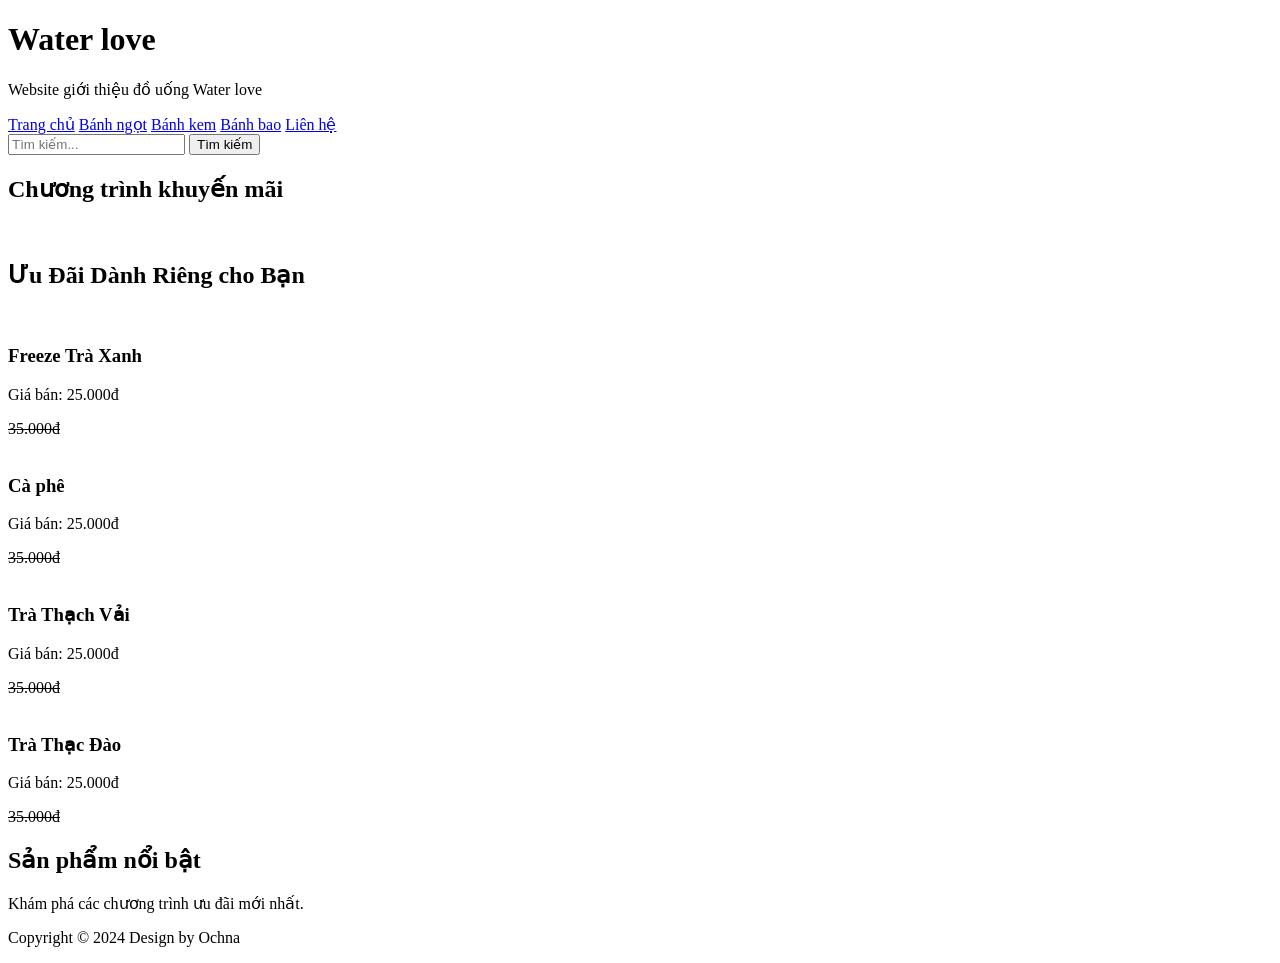
==== Buoi2.html @ 02c1d164 "Buoi2" ====
<!DOCTYPE html>
<html lang="en">
<head>
    <meta charset="UTF-8">
    <meta name="viewport" content="width=device-width, initial-scale=1.0">
    <title>Document</title>
</head>
<body>
    <header>
        <h1>Water love</h1>
        <p>Website giới thiệu đồ uống Water love</p>
        <nav>
            <a href="Buoi2.html">Trang chủ</a>
            <a href="Buoi2.html">Bánh ngọt</a>
            <a href="Buoi2.html">Bánh kem</a>
            <a href="Buoi2.html">Bánh bao</a>
            <a href="Buoi2.html">Liên hệ</a>
            <form action="Buoi2.html" method="get">
                <input type="text" name="search" placeholder="Tìm kiếm...">
                <button type="submit">Tìm kiếm</button>
            </form>
        </nav>
    </header>
    <main>
       <section>
        <h2>Chương trình khuyến mãi</h2>
        <img src="" alt="">
       </section>

       <section>
        <h2>Ưu Đãi Dành Riêng cho Bạn</h2>
            <article>
                <img src="" alt="">
                <h3>Freeze Trà Xanh</h3>
                <p>Giá bán: 25.000đ</p>
                <del>35.000đ</del>
            </article>

            <article>
                <img src="" alt="">
                <h3>Cà phê</h3>
                <p>Giá bán: 25.000đ</p>
                <del>35.000đ</del>
            </article>

            <article>
                <img src="" alt="">
                <h3>Trà Thạch Vải</h3>
                <p>Giá bán: 25.000đ</p>
                <del>35.000đ</del>
            </article>

            <article>
                <img src="" alt="">
                <h3>Trà Thạc Đào</h3>
                <p>Giá bán: 25.000đ</p>
                <del>35.000đ</del>
            </article>
       </section>
       <aside>
        <h2>Sản phẩm nổi bật</h2>
        <p>Khám phá các chương trình ưu đãi mới nhất. </p>
       </aside>
    </main>
    <footer>
        <p>Copyright © 2024 Design by Ochna</p>
    </footer>
</body>
</html>
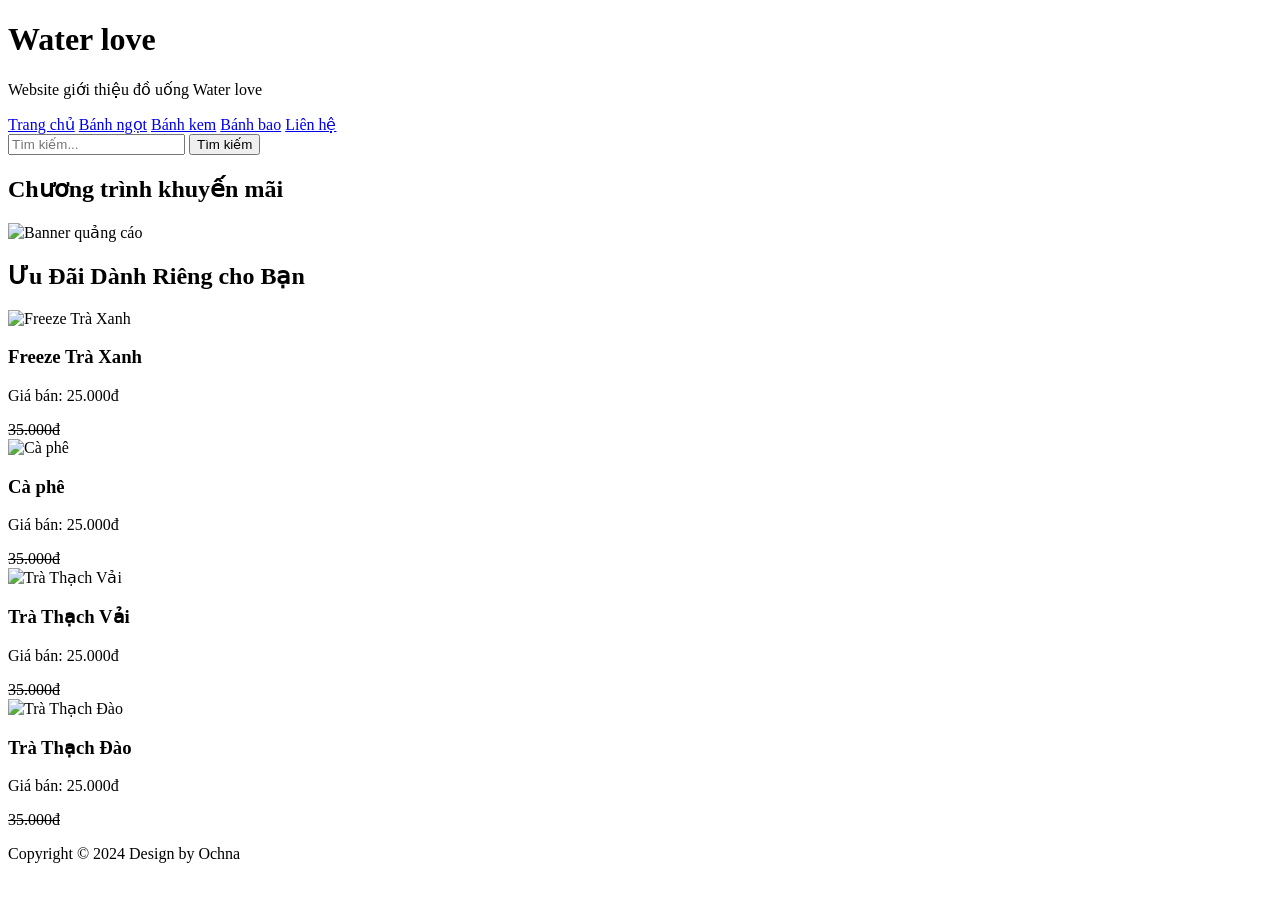
==== commit 7104485e: "sửa lại 1 chút" ====
--- a/Buoi2.html
+++ b/Buoi2.html
@@ -1,3 +1,4 @@
+
 <!DOCTYPE html>
 <html lang="en">
 <head>
@@ -6,64 +7,73 @@
     <title>Document</title>
 </head>
 <body>
+
     <header>
         <h1>Water love</h1>
         <p>Website giới thiệu đồ uống Water love</p>
+
         <nav>
             <a href="Buoi2.html">Trang chủ</a>
             <a href="Buoi2.html">Bánh ngọt</a>
             <a href="Buoi2.html">Bánh kem</a>
             <a href="Buoi2.html">Bánh bao</a>
             <a href="Buoi2.html">Liên hệ</a>
-            <form action="Buoi2.html" method="get">
-                <input type="text" name="search" placeholder="Tìm kiếm...">
-                <button type="submit">Tìm kiếm</button>
-            </form>
         </nav>
+
+        <form action="Buoi2.html" method="get">
+            <input type="text" name="search" placeholder="Tìm kiếm...">
+            <button type="submit">Tìm kiếm</button>
+        </form>
+
     </header>
+
     <main>
-       <section>
-        <h2>Chương trình khuyến mãi</h2>
-        <img src="" alt="">
-       </section>
 
-       <section>
-        <h2>Ưu Đãi Dành Riêng cho Bạn</h2>
+        <!-- Banner quảng cáo -->
+        <section class="banner">
+            <h2>Chương trình khuyến mãi</h2>
+            <img src="" alt="Banner quảng cáo">
+        </section>
+
+        <!-- Danh sách sản phẩm -->
+        <section>
+            <h2>Ưu Đãi Dành Riêng cho Bạn</h2>
+
             <article>
-                <img src="" alt="">
+                <img src="" alt="Freeze Trà Xanh">
                 <h3>Freeze Trà Xanh</h3>
                 <p>Giá bán: 25.000đ</p>
                 <del>35.000đ</del>
             </article>
 
             <article>
-                <img src="" alt="">
+                <img src="" alt="Cà phê">
                 <h3>Cà phê</h3>
                 <p>Giá bán: 25.000đ</p>
                 <del>35.000đ</del>
             </article>
 
             <article>
-                <img src="" alt="">
+                <img src="" alt="Trà Thạch Vải">
                 <h3>Trà Thạch Vải</h3>
                 <p>Giá bán: 25.000đ</p>
                 <del>35.000đ</del>
             </article>
 
             <article>
-                <img src="" alt="">
-                <h3>Trà Thạc Đào</h3>
+                <img src="" alt="Trà Thạch Đào">
+                <h3>Trà Thạch Đào</h3>
                 <p>Giá bán: 25.000đ</p>
                 <del>35.000đ</del>
             </article>
-       </section>
-       <aside>
-        <h2>Sản phẩm nổi bật</h2>
-        <p>Khám phá các chương trình ưu đãi mới nhất. </p>
-       </aside>
+
+        </section>
+
     </main>
+
     <footer>
         <p>Copyright © 2024 Design by Ochna</p>
     </footer>
+
 </body>
-</html>+</html>
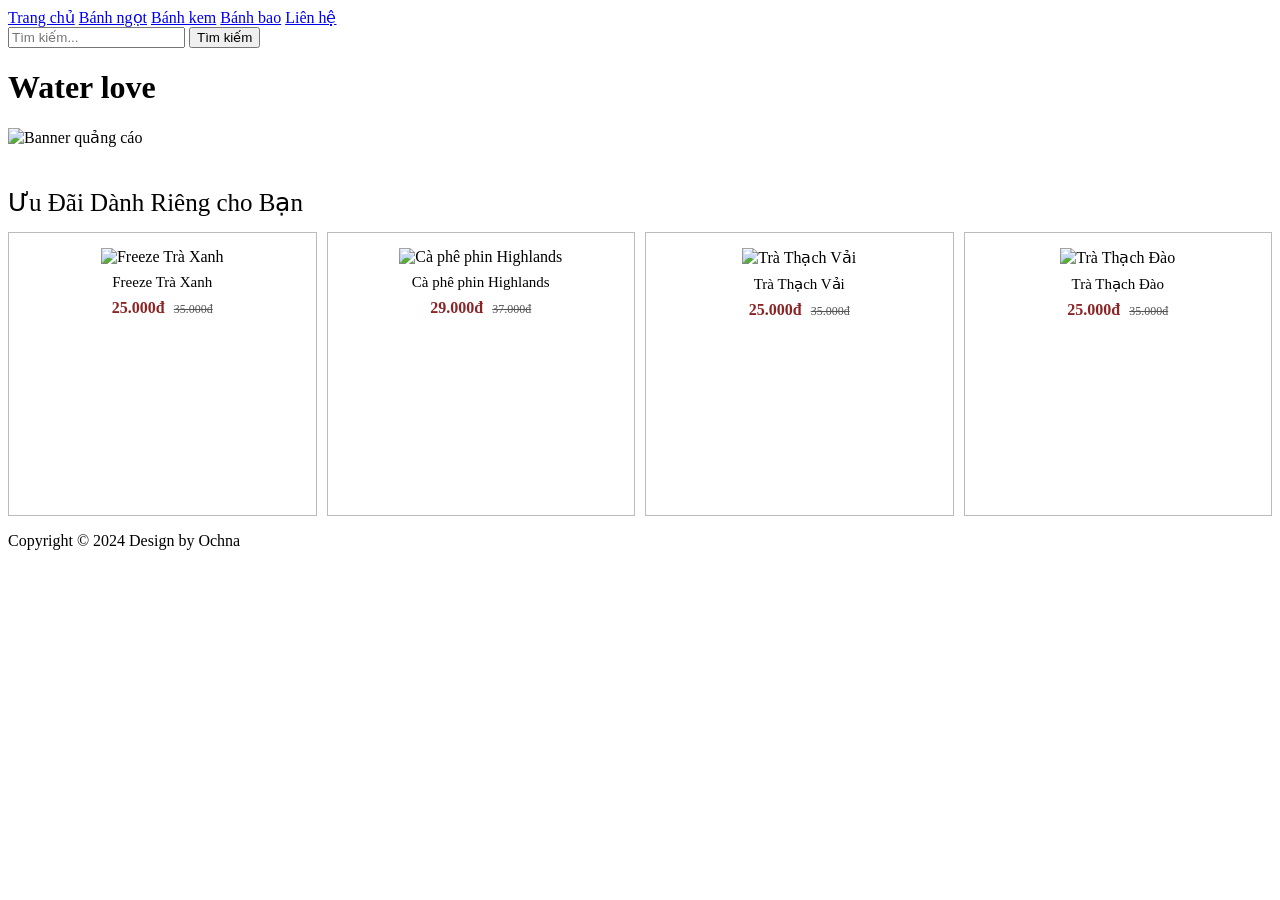
==== commit 4f4fa6ef: "Update Css cho phần sản phẩm" ====
--- a/Buoi2.html
+++ b/Buoi2.html
@@ -1,16 +1,70 @@
-
 <!DOCTYPE html>
 <html lang="en">
+
 <head>
     <meta charset="UTF-8">
     <meta name="viewport" content="width=device-width, initial-scale=1.0">
     <title>Document</title>
+    <style>
+        /* PHẦN SẢN PHẨM */
+        .products {
+            display: grid;
+            grid-template-columns: repeat(4, minmax(0, 1fr));
+            gap: 10px;
+            margin-top: 20px;
+        }
+
+        /* Tiêu đề */
+        .products h2 {
+            grid-column: 1 / -1;
+            font-size: 25px;
+            font-weight: normal;
+            margin-bottom: 5px;
+        }
+
+        /* Card sản phẩm */
+        .products article {
+            height: 252px;
+            background: white;
+            border: 1px solid #bbb;
+            padding: 15px;
+            text-align: center;
+        }
+
+        /* Ảnh sản phẩm */
+        .products article img {
+            width: 100%;
+            height: 160px;
+            object-fit: contain;
+        }
+
+        /* Tên sản phẩm */
+        .products article h3 {
+            font-size: 15px;
+            font-weight: normal;
+            margin: 8px 0;
+        }
+
+        /* Giá bán */
+        .products article p {
+            display: inline;
+            color: #8b2525;
+            font-size: 16px;
+            font-weight: bold;
+        }
+
+        /* Giá cũ */
+        .products article del {
+            color: #555;
+            font-size: 12px;
+            margin-left: 5px;
+        }
+    </style>
 </head>
+
 <body>
 
     <header>
-        <h1>Water love</h1>
-        <p>Website giới thiệu đồ uống Water love</p>
 
         <nav>
             <a href="Buoi2.html">Trang chủ</a>
@@ -24,46 +78,46 @@
             <input type="text" name="search" placeholder="Tìm kiếm...">
             <button type="submit">Tìm kiếm</button>
         </form>
-
+        <h1>Water love</h1>
     </header>
 
     <main>
 
         <!-- Banner quảng cáo -->
         <section class="banner">
-            <h2>Chương trình khuyến mãi</h2>
-            <img src="" alt="Banner quảng cáo">
+            <img src="image/banner.jpg" alt="Banner quảng cáo">
         </section>
 
         <!-- Danh sách sản phẩm -->
-        <section>
+        <section class="products">
+
             <h2>Ưu Đãi Dành Riêng cho Bạn</h2>
 
             <article>
-                <img src="" alt="Freeze Trà Xanh">
+                <img src="image/anh_1.png" alt="Freeze Trà Xanh">
                 <h3>Freeze Trà Xanh</h3>
-                <p>Giá bán: 25.000đ</p>
+                <p>25.000đ</p>
                 <del>35.000đ</del>
             </article>
 
             <article>
-                <img src="" alt="Cà phê">
-                <h3>Cà phê</h3>
-                <p>Giá bán: 25.000đ</p>
+                <img src="image/anh_2.png" alt="Cà phê phin Highlands">
+                <h3>Cà phê phin Highlands</h3>
+                <p>29.000đ</p>
+                <del>37.000đ</del>
+            </article>
+
+            <article>
+                <img src="image/anh_3.png" alt="Trà Thạch Vải">
+                <h3>Trà Thạch Vải</h3>
+                <p>25.000đ</p>
                 <del>35.000đ</del>
             </article>
 
             <article>
-                <img src="" alt="Trà Thạch Vải">
-                <h3>Trà Thạch Vải</h3>
-                <p>Giá bán: 25.000đ</p>
-                <del>35.000đ</del>
-            </article>
-
-            <article>
-                <img src="" alt="Trà Thạch Đào">
+                <img src="image/anh_4.png" alt="Trà Thạch Đào">
                 <h3>Trà Thạch Đào</h3>
-                <p>Giá bán: 25.000đ</p>
+                <p>25.000đ</p>
                 <del>35.000đ</del>
             </article>
 
@@ -76,4 +130,5 @@
     </footer>
 
 </body>
-</html>
+
+</html>
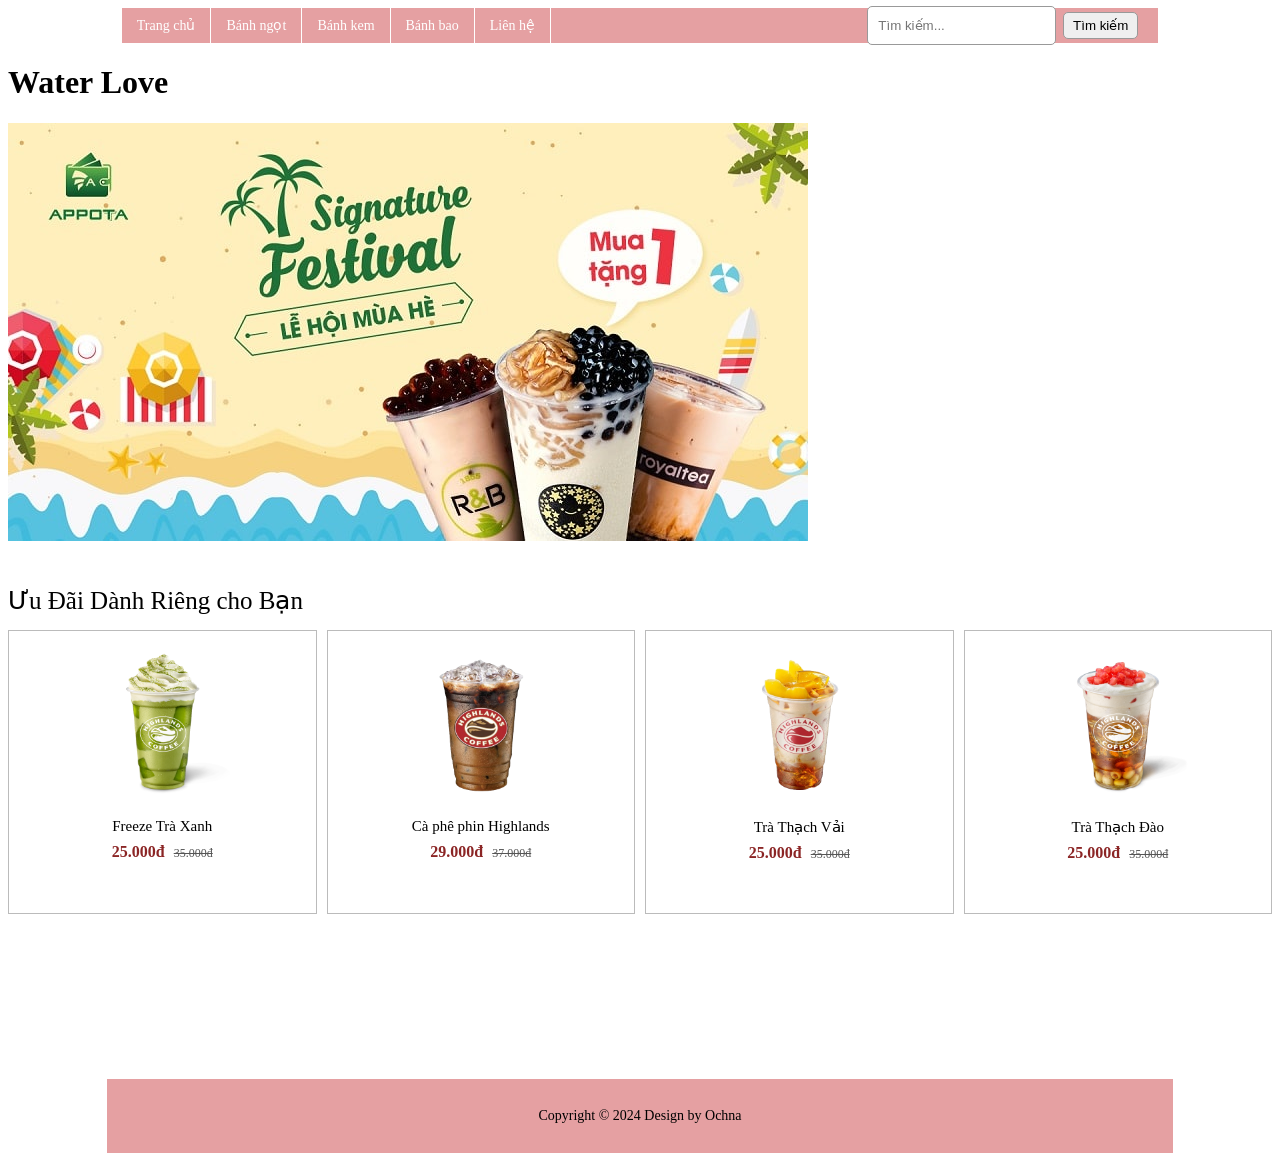
==== commit 8d76eba1: "Hoàn thiện phần menu , tìm kiếm" ====
--- a/Buoi2.html
+++ b/Buoi2.html
@@ -6,6 +6,75 @@
     <meta name="viewport" content="width=device-width, initial-scale=1.0">
     <title>Document</title>
     <style>
+        /* HEADER */
+        header {
+            width: 82%;
+            margin: auto;
+            background: #e5a0a2;
+            display: flex;
+            align-items: center;
+            height: 35px;
+        }
+
+        /* MENU */
+        header nav {
+            display: flex;
+            align-items: center;
+            height: 35px;
+            flex-shrink: 0;
+        }
+
+        /* CÁC LIÊN KẾT MENU */
+        header nav a {
+            color: white;
+            text-decoration: none;
+            font-size: 14px;
+            padding: 10px 15px;
+            border-right: 1px solid white;
+            white-space: nowrap;
+        }
+
+        /* HIỆU ỨNG MENU */
+        header nav a:hover {
+            background: #cc8588;
+        }
+
+        /* FORM TÌM KIẾM */
+        header form {
+            display: flex;
+            width: 30%;
+            height: 35px;
+            align-items: center;
+            justify-content: flex-end;
+            gap: 7px;
+            padding: 3px 20px;
+            margin-left: auto;
+            box-sizing: border-box;
+        }
+
+        /* Ô Nhập Tìm Kiếm */
+        header form input {
+            flex: 1;
+            min-width: 0;
+            height: 27px;
+            padding: 5px 10px;
+            border: 1px solid #999;
+            border-radius: 5px;
+            background: white;
+            outline: none;
+        }
+
+        /* NÚT TÌM KIẾM */
+        header form button {
+            flex-shrink: 0;
+            width: 75px;
+            height: 27px;
+            white-space: nowrap;
+            border: 1px solid #999;
+            border-radius: 5px;
+            cursor: pointer;
+        }
+
         /* PHẦN SẢN PHẨM */
         .products {
             display: grid;
@@ -59,6 +128,16 @@
             font-size: 12px;
             margin-left: 5px;
         }
+
+        /* FOOTER */
+        footer {
+            width: 82%;
+            margin: 165px auto 0;
+            padding: 15px;
+            background: #e5a0a2;
+            text-align: center;
+            font-size: 14px;
+        }
     </style>
 </head>
 
@@ -67,19 +146,19 @@
     <header>
 
         <nav>
-            <a href="Buoi2.html">Trang chủ</a>
-            <a href="Buoi2.html">Bánh ngọt</a>
-            <a href="Buoi2.html">Bánh kem</a>
-            <a href="Buoi2.html">Bánh bao</a>
-            <a href="Buoi2.html">Liên hệ</a>
+            <a href="#">Trang chủ</a>
+            <a href="#">Bánh ngọt</a>
+            <a href="#">Bánh kem</a>
+            <a href="#">Bánh bao</a>
+            <a href="#">Liên hệ</a>
         </nav>
 
-        <form action="Buoi2.html" method="get">
+        <form action="#" method="get">
             <input type="text" name="search" placeholder="Tìm kiếm...">
             <button type="submit">Tìm kiếm</button>
         </form>
-        <h1>Water love</h1>
     </header>
+    <h1> Water Love</h1>
 
     <main>
 
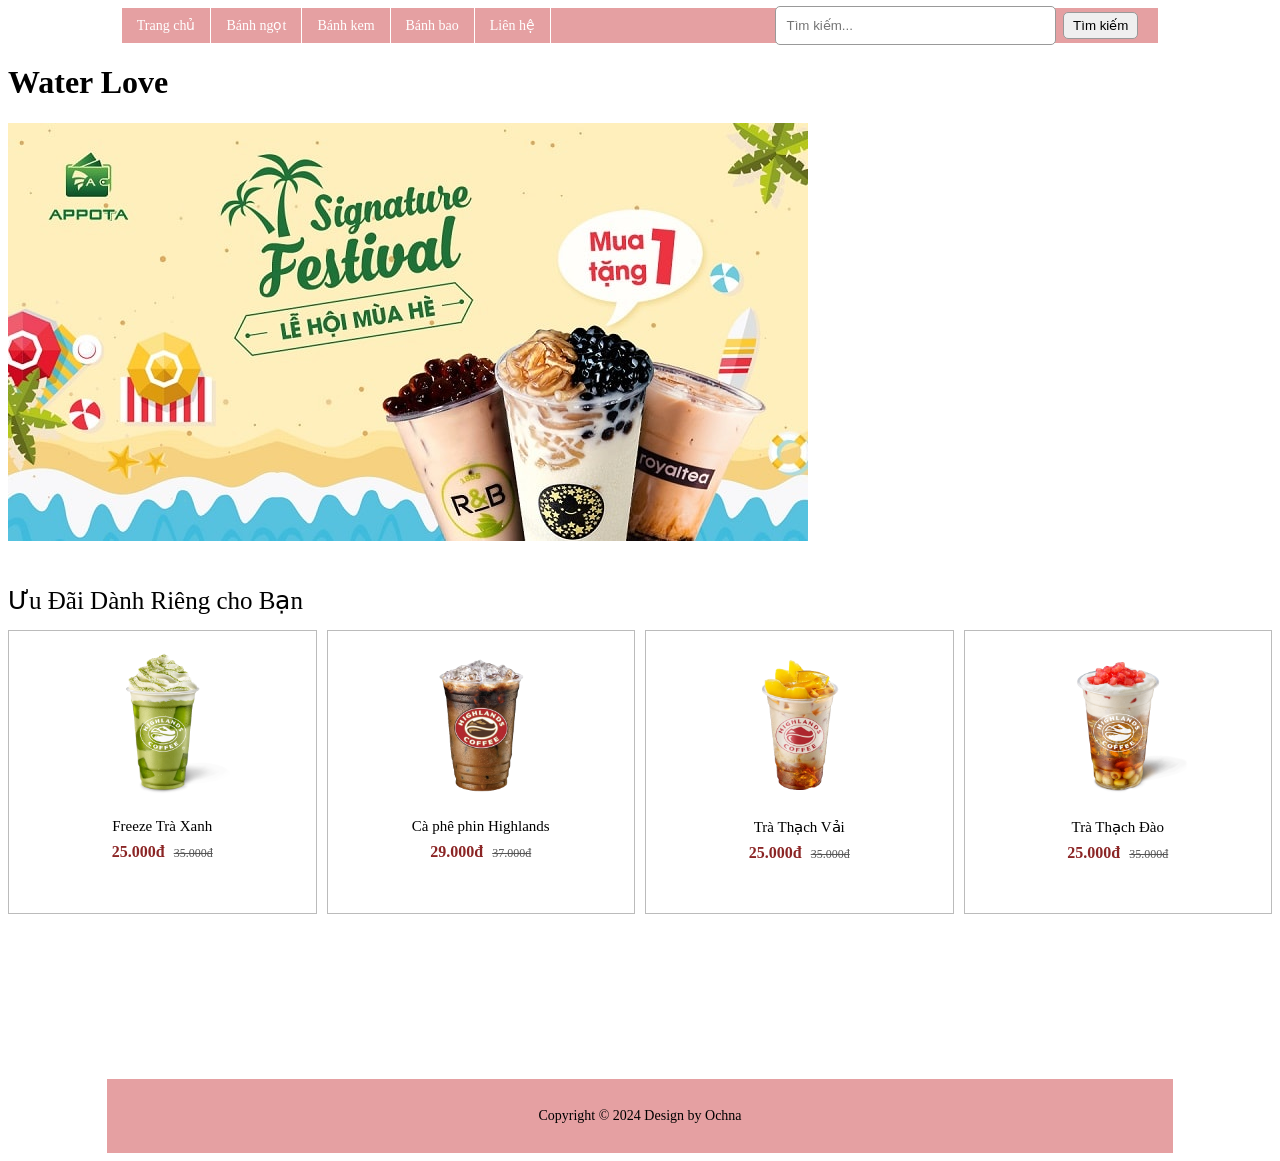
==== commit 1dffeddb: "sửa lại thành header display flex ," ====
--- a/Buoi2.html
+++ b/Buoi2.html
@@ -11,9 +11,10 @@
             width: 82%;
             margin: auto;
             background: #e5a0a2;
+
             display: flex;
             align-items: center;
-            height: 35px;
+            justify-content: space-between;
         }
 
         /* MENU */
@@ -21,7 +22,6 @@
             display: flex;
             align-items: center;
             height: 35px;
-            flex-shrink: 0;
         }
 
         /* CÁC LIÊN KẾT MENU */
@@ -42,26 +42,25 @@
         /* FORM TÌM KIẾM */
         header form {
             display: flex;
-            width: 30%;
-            height: 35px;
             align-items: center;
             justify-content: flex-end;
             gap: 7px;
-            padding: 3px 20px;
-            margin-left: auto;
-            box-sizing: border-box;
-        }
-
-        /* Ô Nhập Tìm Kiếm */
+
+            width: 35%;
+            height: 35px;
+            padding: 0 20px;
+        }
+
+        /* Ô NHẬP TÌM KIẾM */
         header form input {
             flex: 1;
             min-width: 0;
             height: 27px;
             padding: 5px 10px;
+
+            background: white;
             border: 1px solid #999;
             border-radius: 5px;
-            background: white;
-            outline: none;
         }
 
         /* NÚT TÌM KIẾM */
@@ -69,7 +68,7 @@
             flex-shrink: 0;
             width: 75px;
             height: 27px;
-            white-space: nowrap;
+
             border: 1px solid #999;
             border-radius: 5px;
             cursor: pointer;
